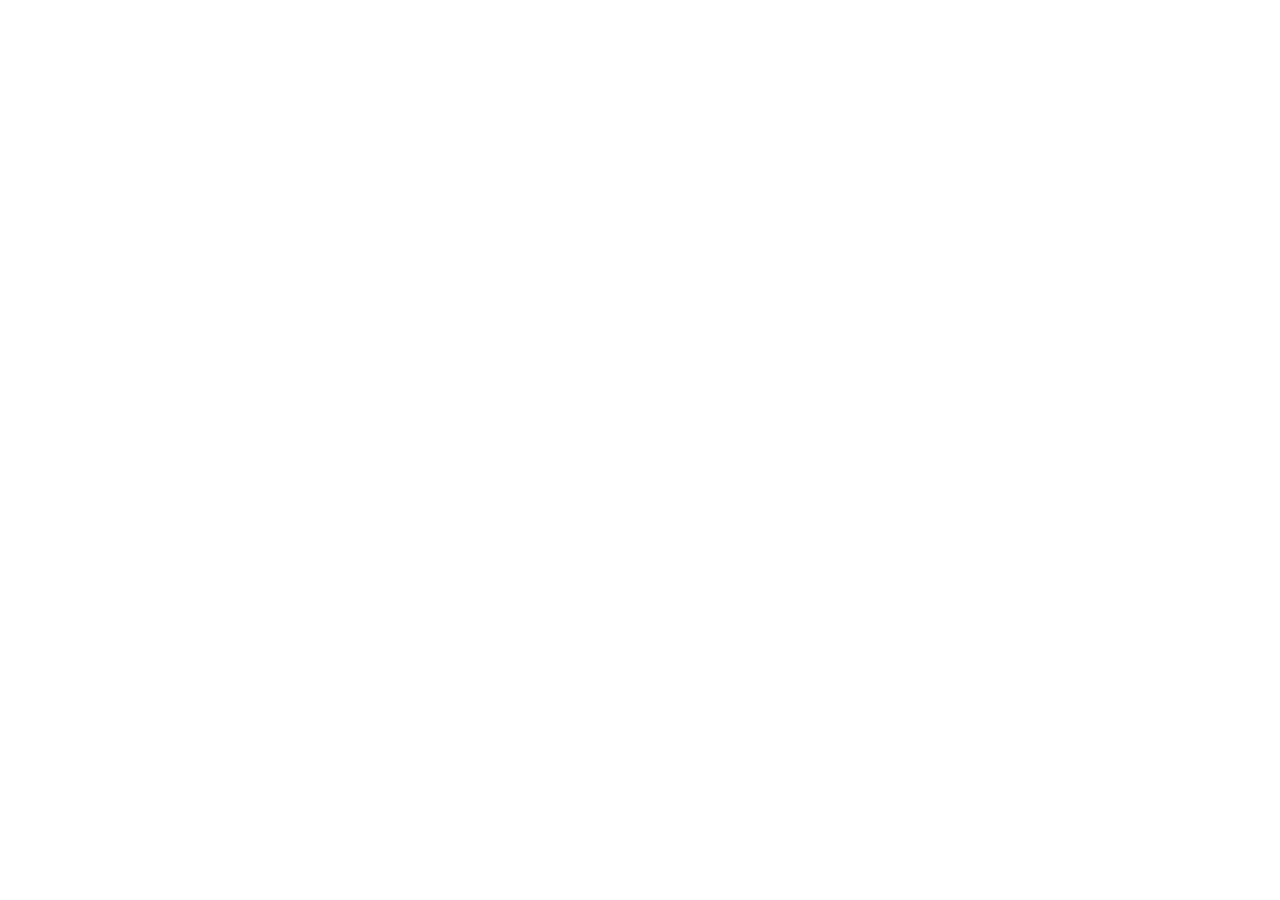
==== index.html @ a83bfb7b "010926_01" ====
<!DOCTYPE html>
<html lang="en">
<head>
    <meta charset="UTF-8">
    <meta name="viewport" content="width=device-width, initial-scale=1.0">
    <title>Document</title>
    <link rel="style" href="style.css">
    <link rel="script" href="script.js">
</head>
<body>
    <header></header>
</body>
</html>
---- style.css ----
body {
    background-color: #f0f8ff;
    color: #000000;
    
}
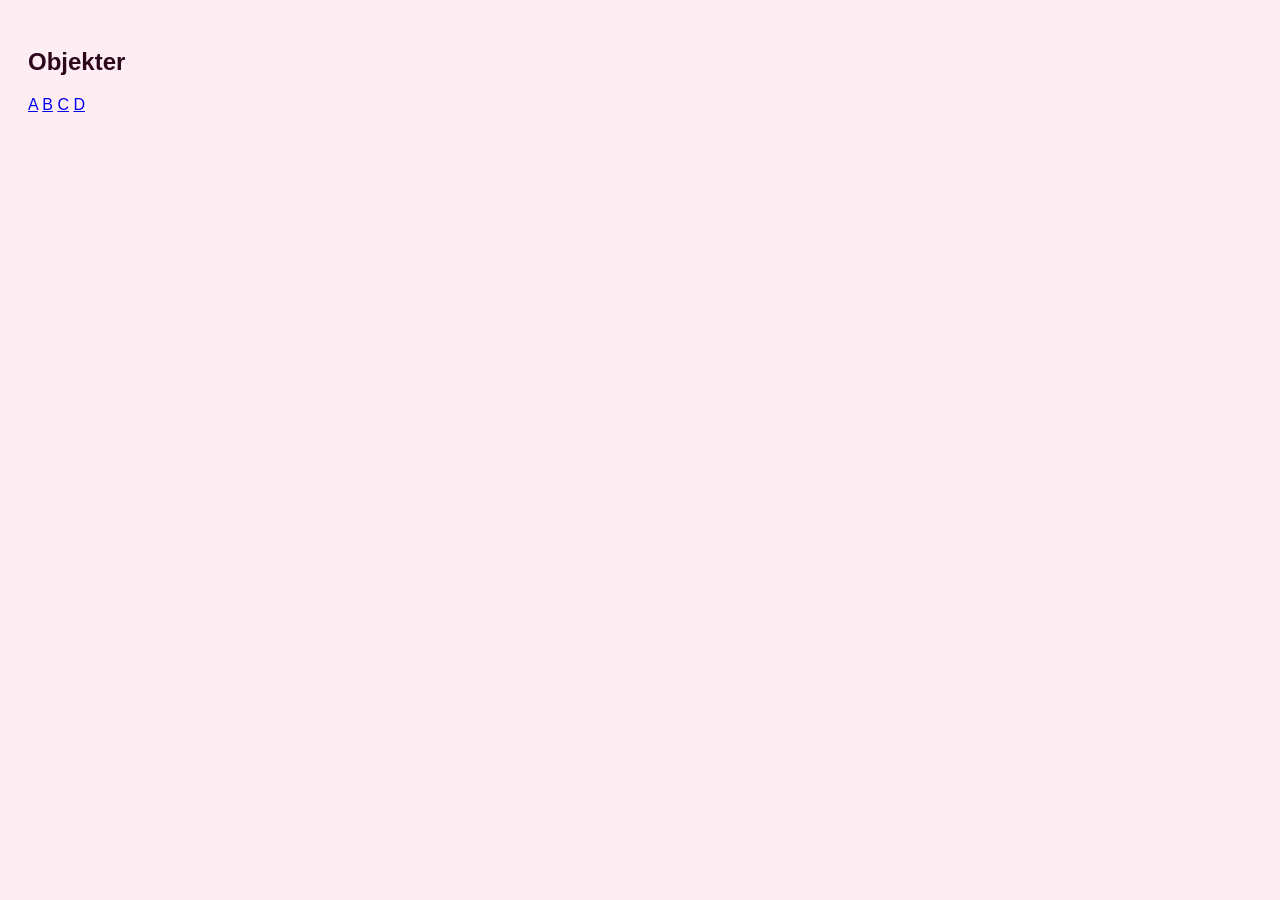
==== commit 07887d61: "010926_02" ====
--- a/index.html
+++ b/index.html
@@ -4,10 +4,20 @@
     <meta charset="UTF-8">
     <meta name="viewport" content="width=device-width, initial-scale=1.0">
     <title>Document</title>
-    <link rel="style" href="style.css">
-    <link rel="script" href="script.js">
+    <link rel="stylesheet" href="style.css">
+    <script type="module" src="script.js"></script>
 </head>
 <body>
-    <header></header>
+    <h2>Objekter</h2>
+
+    <div class="nav">
+        <div class="TaskButtons">
+            <a href="TaskA.html">A</a>
+            <a href="TaskB.html">B</a>
+            <a href="TaskC.html">C</a>
+            <a href="TaskD.html">D</a>
+        </div>
+    </div>
+
 </body>
 </html>
--- a/style.css
+++ b/style.css
@@ -1,5 +1,24 @@
 body {
-    background-color: #f0f8ff;
-    color: #000000;
-    
+    background-color: #ffedf4;
+    color: #2d081c;
+    font-family: "MV Boli", sans-serif;
+    padding: 20px;
+}
+
+a nav {
+    background-color: #FFCDB2;
+    color: #2d081c;
+    padding: 10px;
+    text-decoration: none;
+    border-radius: 5px;
+    border: 1px solid #FFB4A2;
+}
+
+a TaskButtons {
+    background-color: #FFB4A2;
+    color: #2d081c;
+    padding: 10px;
+    text-decoration: none;
+    border-radius: 5px;
+    border: 1px solid #E5989B;
 }
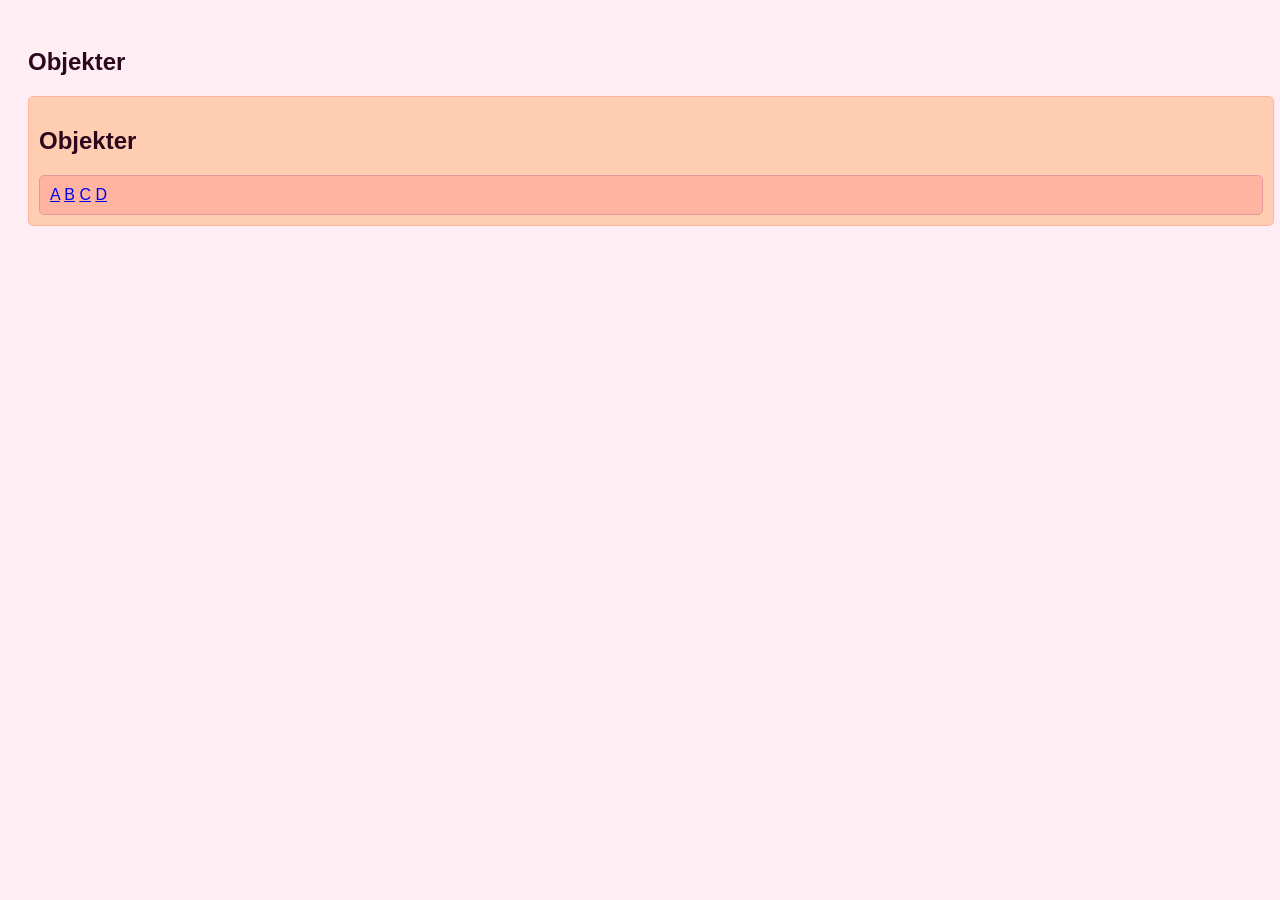
==== commit 10dbab26: "010926_02.1" ====
--- a/index.html
+++ b/index.html
@@ -11,6 +11,7 @@
     <h2>Objekter</h2>
 
     <div class="nav">
+        <h2>Objekter</h2>
         <div class="TaskButtons">
             <a href="TaskA.html">A</a>
             <a href="TaskB.html">B</a>
--- a/style.css
+++ b/style.css
@@ -5,16 +5,20 @@
     padding: 20px;
 }
 
-a nav {
+.nav {
     background-color: #FFCDB2;
     color: #2d081c;
     padding: 10px;
     text-decoration: none;
     border-radius: 5px;
     border: 1px solid #FFB4A2;
+    width: 100%;
 }
-
-a TaskButtons {
+h2 {
+    color: #2d081c;
+    font-family: "MV Boli", sans-serif;
+}
+.TaskButtons {
     background-color: #FFB4A2;
     color: #2d081c;
     padding: 10px;
